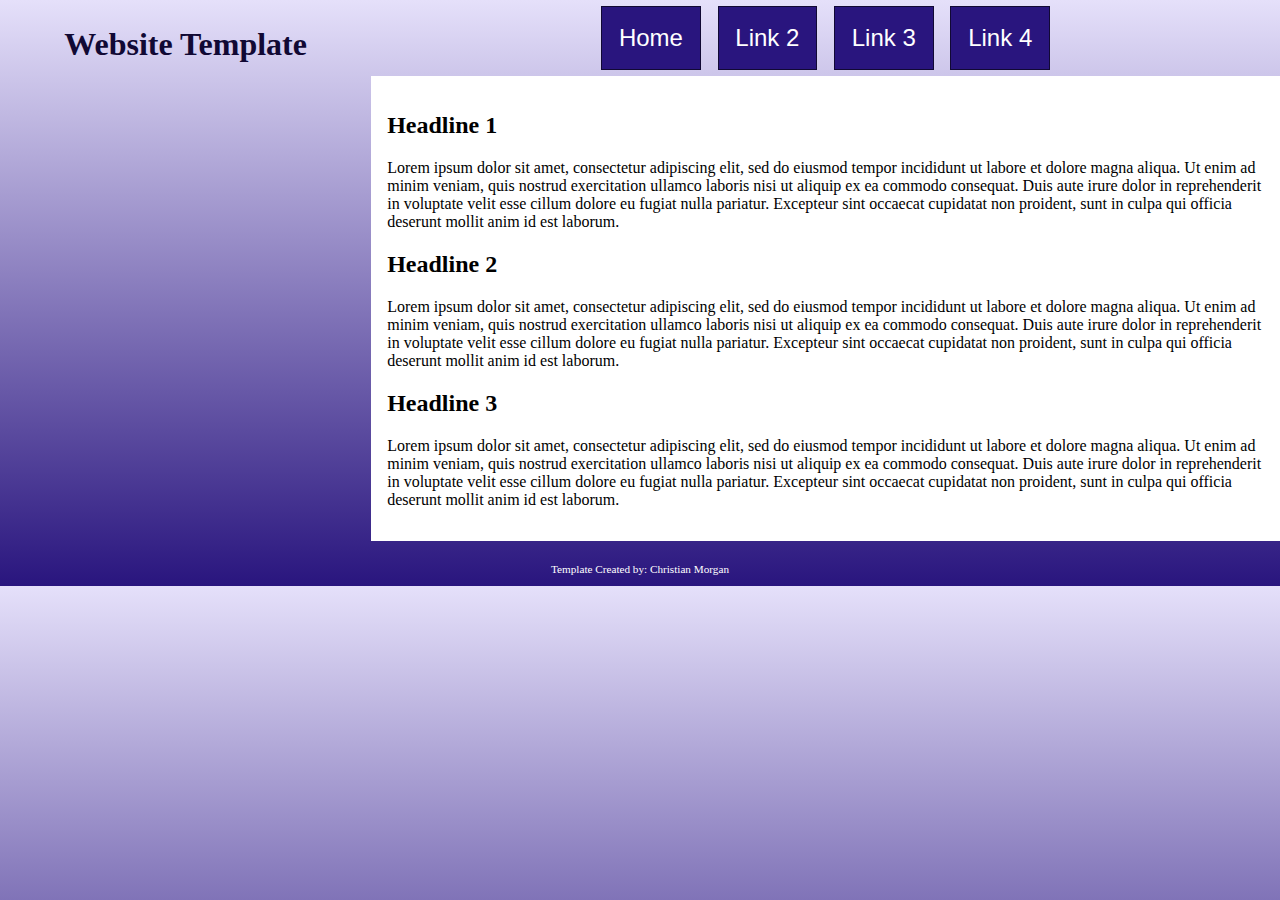
==== AnalyzeApplyExtend/analyze/analyze06.html @ 8c2fd857 ",,," ====
<!DOCTYPE html>
<!--
    Student's Name: Christian Morgan
    Date: 10/13/22
-->
<html lang="en">
<head>
	<title>Template</title>
	<meta charset="utf-8">
    <link rel="stylesheet" href="css/styles06.css">
	<meta name="viewport" content="width=device-width, initial-scale=1">
</head>
<body>

	<div id="container">

	<!-- Use the header area for the website name or logo -->
	<header>
		<h1>Website Template</h1>
	</header>

    <!-- Use the nav area to add hyperlinks to other pages within the website -->
	<nav>
		<ul>
			<li><a href="index.html">Home</a></li>
			<li><a href="#">Link 2</a></li>
			<li><a href="#">Link 3</a></li>
			<li><a href="#">Link 4</a></li>
		</ul>
	</nav>

    <div id="hero" class="tablet-desktop">
        <img src="analyze/images/sunset.jpg" alt="sunset on the water">
    </div>

	<!-- Use the main area to add the main content of the webpage -->
	<main>


        <div id="col-content">

            <h2>Headline 1</h2>

            <p>Lorem ipsum dolor sit amet, consectetur adipiscing elit, sed do eiusmod tempor incididunt ut labore et dolore magna aliqua. Ut enim ad minim veniam, quis nostrud exercitation ullamco laboris nisi ut aliquip ex ea commodo consequat. Duis aute irure dolor in reprehenderit in voluptate velit esse cillum dolore eu fugiat nulla pariatur. Excepteur sint occaecat cupidatat non proident, sunt in culpa qui officia deserunt mollit anim id est laborum.</p>

        </div>

        <div id="col-content">

            <h2>Headline 2</h2>

            <p>Lorem ipsum dolor sit amet, consectetur adipiscing elit, sed do eiusmod tempor incididunt ut labore et dolore magna aliqua. Ut enim ad minim veniam, quis nostrud exercitation ullamco laboris nisi ut aliquip ex ea commodo consequat. Duis aute irure dolor in reprehenderit in voluptate velit esse cillum dolore eu fugiat nulla pariatur. Excepteur sint occaecat cupidatat non proident, sunt in culpa qui officia deserunt mollit anim id est laborum.</p>

        </div>

        <div id="col-content">

            <h2>Headline 3</h2>

            <p>Lorem ipsum dolor sit amet, consectetur adipiscing elit, sed do eiusmod tempor incididunt ut labore et dolore magna aliqua. Ut enim ad minim veniam, quis nostrud exercitation ullamco laboris nisi ut aliquip ex ea commodo consequat. Duis aute irure dolor in reprehenderit in voluptate velit esse cillum dolore eu fugiat nulla pariatur. Excepteur sint occaecat cupidatat non proident, sunt in culpa qui officia deserunt mollit anim id est laborum.</p>

        </div>

	</main>

	<!-- Use the footer area to add webpage footer content -->
	<footer>
		<p>Template Created by: Christian Morgan </p>
	</footer>

	</div>

</body>
</html>
---- AnalyzeApplyExtend/analyze/css/styles06.css ----
/*
    Student Name: Christian Morgan
	File Name: styles06
	Current Date: 10/13/22
*/

/* CSS reset */
body, header, nav, main, footer, img, h1, h3, ul {
    margin: 0;
    padding: 0;
    border: 0;
}

/* Style rule for body and images */
body {
    background: linear-gradient(#e5e0fa, #29157e);
}

img {
    max-width: 100%;
    display: block;
}

/* Styles for Mobile Layout */

/* Hide tablet-desktop content */
    .tablet-desktop {
        display: none;
    }

/* Style rule for the header */
header {
	padding: 2%;
	color: #110934;
	text-align: center;
}

/* Style rules for navigation area */
nav ul {
    list-style-type: none;
    text-align: center;
}

nav li {
    font-size: 1.5em;
    font-family: Arial, sans-serif;
    border-radius: 5px;
    border: 1px solid #110934;
    margin: 1%;
    background-color: #29157e;
}

nav li a {
    display: block;
    color: #fff;
    padding: 0.5em 1em;
    text-decoration: none;
}

/* Style rules for the main content  */
main {
	display: block;
	font-family: Georgia, "Times New Roman", sans-serif;
	font-size: 1em;
	padding: 1em;
	background-color: #FFFFFF;
	border-top: solid 0.2em #110934;
	border-bottom: solid 0.2em #110934;
}

/* Style rule for footer */
footer {
	font-size: .70em;
	text-align: center;
	margin-top: 2em;
    color: #fff;
}

/* Media Query for Tablet Viewport */
@media screen and (min-width: 650px), print {

    /* Tablet Viewport: Style rules for nav area */
    nav li {
        display: inline-block;
        margin: 0.5%;
    }

    nav li a {
        padding: 0.1em 1em;
    }

}

/*Media Query for tablet desktop*/

tablet-desktop {
  display: block;
}


/* Media Query for Desktop Viewport */
@media screen and (min-width: 769px), print {

    /*Style rule for the header*/
      header{
        width: 25%;
        float: left;
      }

    /* Desktop Viewport: Style rules for nav */
      nav {
        text-align: right;
      }
    nav li {
        border-radius: 0;


    }

    nav li a {
        display: inline-block;
        padding: 0.7em;
        text-align: right;

    }

    nav li a:hover {
      color: #4424d6;
      background-color: #e5e0fa;

    }

    /* Desktop Viewport: Style rules for the main content */
    main {
        border-style: none;
        margin-bottom: 1em 0;
        overflow: auto;
    }

    .col-content{
      width: 30%;
      float: left;
      padding: 1.5%;
    }

    /* Desktop Viewport: Style rule for footer */
    footer {
        clear: left;
    }

}

/*Media Query for Large Desktop Viewport*/
@media screen and (min-width: 1441px), print {
  #container {
    width: 1440px;
    margin-top: 0;
    margin-bottom: 0;
    margin-left: auto;
    margin-right: auto;
  }
}
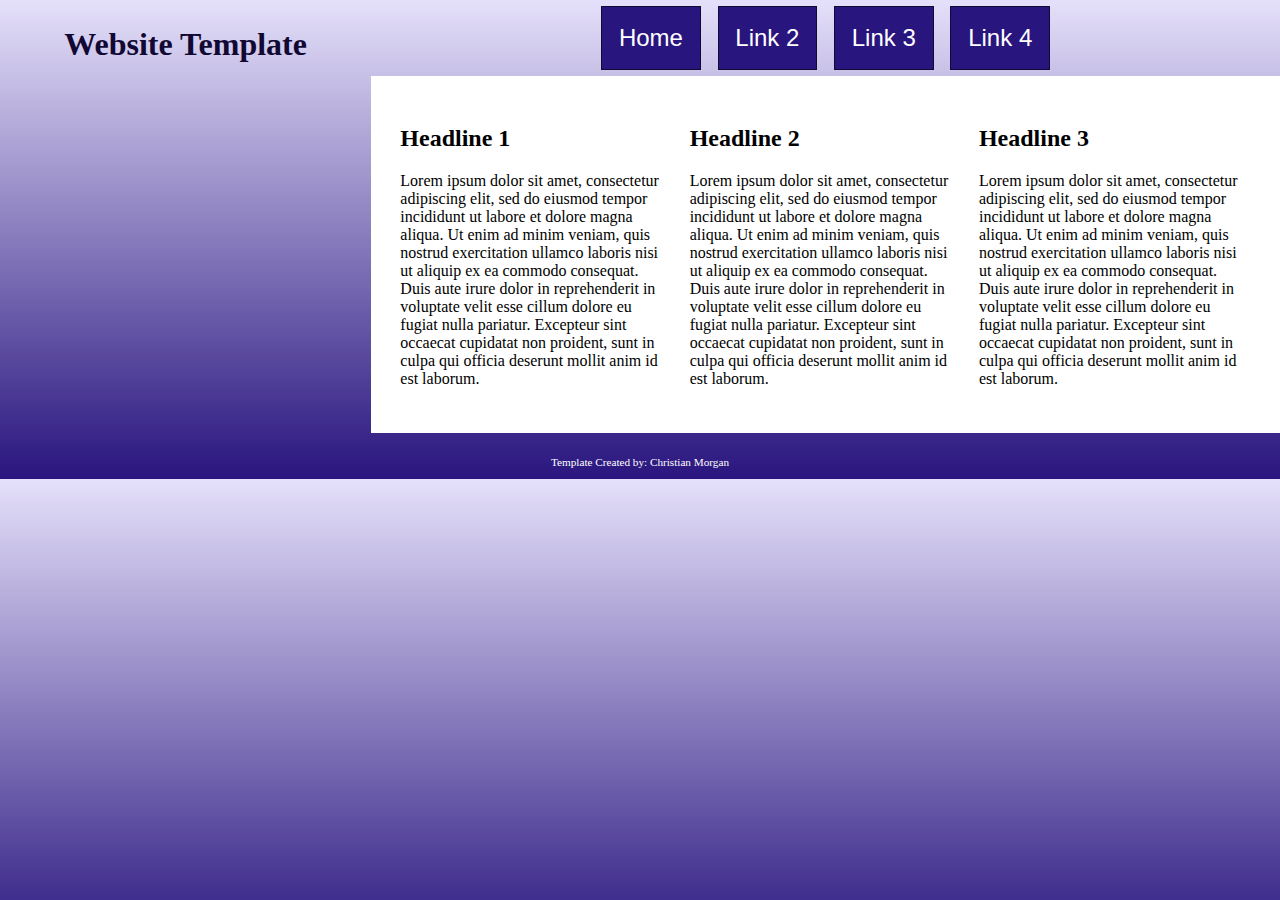
==== commit c8faf87f: ".." ====
--- a/AnalyzeApplyExtend/analyze/analyze06.html
+++ b/AnalyzeApplyExtend/analyze/analyze06.html
@@ -29,15 +29,16 @@
 		</ul>
 	</nav>
 
-    <div id="hero" class="tablet-desktop">
-        <img src="analyze/images/sunset.jpg" alt="sunset on the water">
+    <div id="hero" class= "tablet-desktop">
+			 	<img src= "images/sunset.jpg" alt="sunset on the water">
+
     </div>
 
 	<!-- Use the main area to add the main content of the webpage -->
 	<main>
 
 
-        <div id="col-content">
+        <div class="col-content">
 
             <h2>Headline 1</h2>
 
@@ -45,7 +46,7 @@
 
         </div>
 
-        <div id="col-content">
+        <div class="col-content">
 
             <h2>Headline 2</h2>
 
@@ -53,7 +54,7 @@
 
         </div>
 
-        <div id="col-content">
+        <div class="col-content">
 
             <h2>Headline 3</h2>
 
--- a/AnalyzeApplyExtend/analyze/css/styles06.css
+++ b/AnalyzeApplyExtend/analyze/css/styles06.css
@@ -17,8 +17,8 @@
 }
 
 img {
-    max-width: 100%;
-    display: block;
+  max-width: 100%;
+  display: block;  
 }
 
 /* Styles for Mobile Layout */
@@ -152,7 +152,7 @@
 
 /*Media Query for Large Desktop Viewport*/
 @media screen and (min-width: 1441px), print {
-  #container {
+ #container {
     width: 1440px;
     margin-top: 0;
     margin-bottom: 0;
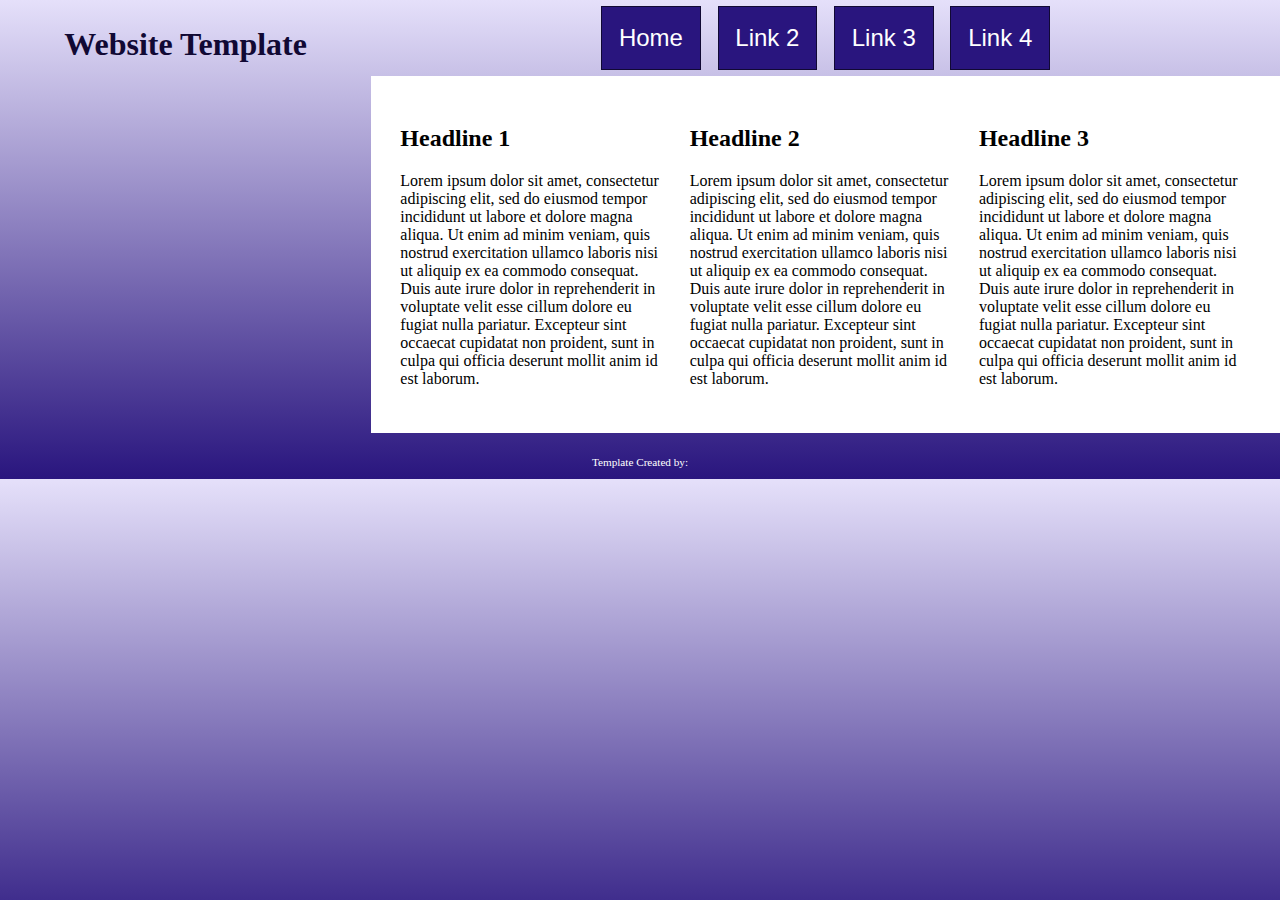
==== commit 7f8d4bab: ".." ====
--- a/AnalyzeApplyExtend/analyze/analyze06.html
+++ b/AnalyzeApplyExtend/analyze/analyze06.html
@@ -1,7 +1,7 @@
 <!DOCTYPE html>
 <!--
-    Student's Name: Christian Morgan
-    Date: 10/13/22
+    Student's Name:
+    Date:
 -->
 <html lang="en">
 <head>
@@ -66,7 +66,7 @@
 
 	<!-- Use the footer area to add webpage footer content -->
 	<footer>
-		<p>Template Created by: Christian Morgan </p>
+		<p>Template Created by: </p>
 	</footer>
 
 	</div>
--- a/AnalyzeApplyExtend/analyze/css/styles06.css
+++ b/AnalyzeApplyExtend/analyze/css/styles06.css
@@ -1,7 +1,7 @@
 /*
-    Student Name: Christian Morgan
-	File Name: styles06
-	Current Date: 10/13/22
+    Student Name:
+	File Name:
+	Current Date: 
 */
 
 /* CSS reset */
@@ -18,7 +18,7 @@
 
 img {
   max-width: 100%;
-  display: block;  
+  display: block;
 }
 
 /* Styles for Mobile Layout */
